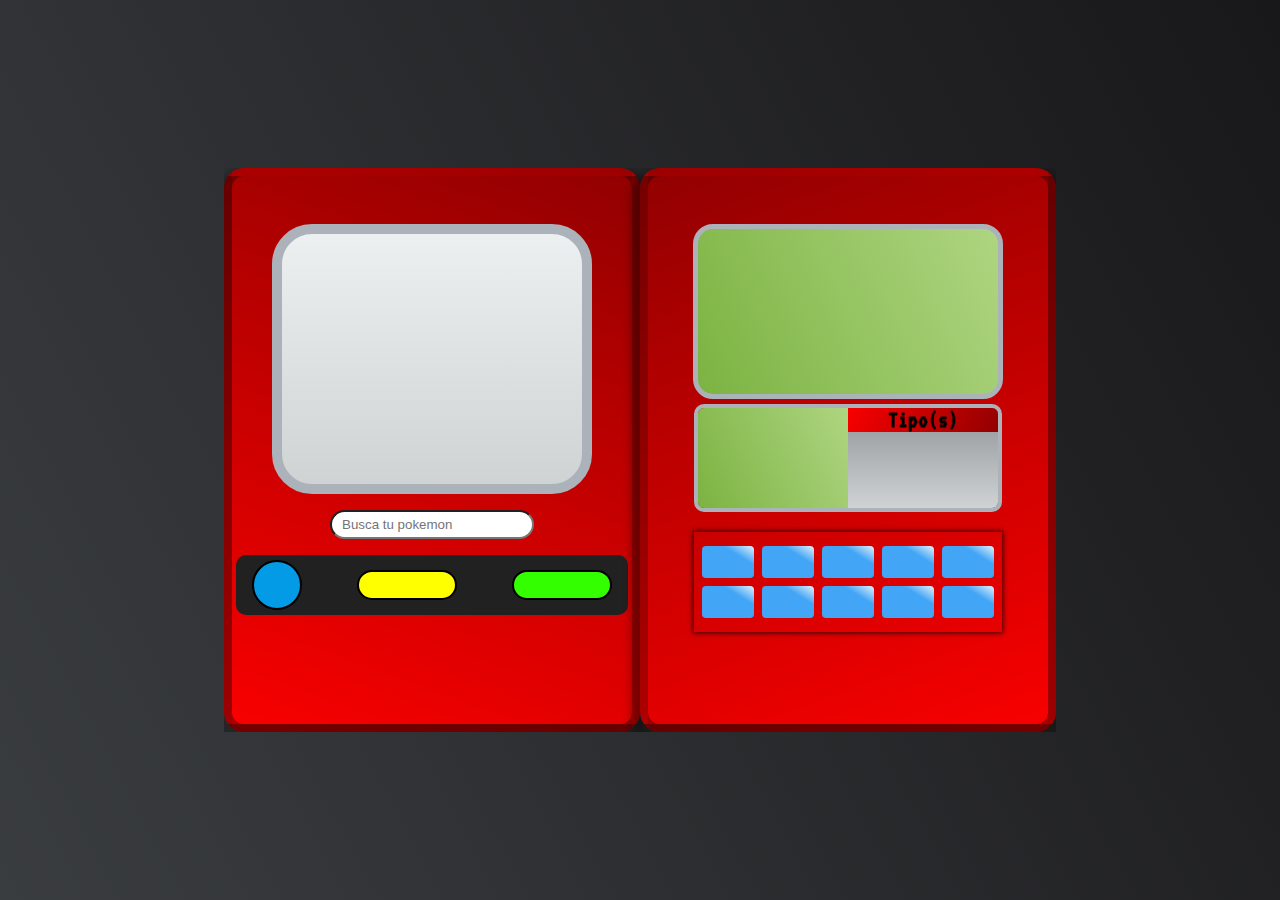
==== index.html @ 08c16eb4 "Aplicacion Pokedex" ====
<!DOCTYPE html>
<html lang="en">
<head>
    <meta charset="UTF-8">
    <meta http-equiv="X-UA-Compatible" content="IE=edge">
    <meta name="viewport" content="width=device-width, initial-scale=1.0">
    <link href="https://fonts.googleapis.com/css2?family=Open+Sans&family=Share+Tech+Mono&family=VT323&display=swap" rel="stylesheet">
    <link href="https://fonts.googleapis.com/css2?family=Open+Sans&family=VT323&display=swap" rel="stylesheet">
    <link rel="stylesheet" href="styles.css">
    <link rel="stylesheet" href="./styles/componentes.css">
    <link rel="shortcut icon" href="./icon/pokemon.ico" type="image/x-icon">
    <title>Pokedex</title>
</head>
<body>
    <section class='FlexContainer'>
    <div class="container">
        <div class="cont-pokemon">

        </div>
    
        <input type="text" id="input-text" placeholder="Busca tu pokemon">
        <div class="text-btn">
        <button id="search"></button>
        <button id="reset"></button>
        <button id='info-poke'></button>
        </div>
    </div>

    <div class="info-poke">

        <div class="information-pokemon">

        </div>
        <section class='habilidades-status'>
            <div class="status">

            </div>
            <div class="tipos">
                <h2>Tipo(s)</h2>
                <div id="cont-tipos">
                 
                </div>
            </div>
        </section>
        <section class='cajas-azules'>
            <div></div>
            <div></div>
            <div></div>
            <div></div>
            <div></div>
            <div></div>
            <div></div>
            <div></div>
            <div></div>
            <div></div>
        </section>
    </div>
</section>
    <script src="index.js" type="module"></script>
</body>
</html>
---- styles.css ----
*{
    margin: 0px;
    padding: 0px;
}
body{
height: 100vh;
background: linear-gradient(62deg, #3a3d40 0%, #181719 100%);
display: flex;
justify-content: center;
align-items: center;
}

button{
    cursor: pointer;
    border: 2px solid black;

}
.FlexContainer {
    display: flex;
    flex-wrap: nowrap;
    justify-content: flex-start;
    align-items: flex-start;
    align-content: flex-start;
    width: 65%;
    height: auto;
    overflow: auto;
    flex-direction: row;
}

.container{
    background: linear-gradient(20deg,  #f80000 0%, #930001 100%);
    width: 95%;
    max-width: 420px;
    min-width: 250px;
    height: 500px;
    padding-top: 48px;
    box-shadow: 0px 9px 9px 9px  rgba(0, 0, 0, 0.3);
    display: flex;
    flex-direction: column;
    flex-wrap: wrap;
    align-items: center;
    border-radius: 20px;
    border:8px rgba(0, 0, 0, 0.3) solid;

}
.info-poke{
    background: linear-gradient(-20deg,  #f80000 0%, #930001 100%);
    width: 95%;
    max-width: 420px;
    min-width: 250px;
    height: 500px;
    padding-top: 48px;
    box-shadow: 0px 9px 9px 9px  rgba(0, 0, 0, 0.3);
    display: flex;
    flex-direction: column;
    flex-wrap: wrap;
    align-items: center;
    border-radius: 20px;
    border:8px rgba(0, 0, 0, 0.3) solid;
    display: flex;
    flex-direction: column;
}
.info-poke .information-pokemon{
    background: linear-gradient( 65deg, #7CB342 0%,  #AED581   100%);
    width: 80%;
    max-width: 300px;
    height: 150px;
    margin: 0px auto;
    border-radius: 20px;
    border: 5px solid #ABB2B9 ;
}
.container .cont-pokemon{
    overflow: hidden;
    background: linear-gradient(to top, #D0D3D4,#ECF0F1   );
    width: 80%;
    max-width: 300px;
    max-height: auto;
    height: 250px;
    margin: 0px auto;
    border-radius: 40px;
    border: 10px solid #ABB2B9 ;
    display: flex;
    flex-direction: column;
    /* justify-content: space-between; */
}

.container input{
    margin-top: 1rem;
    margin-bottom: 1rem;
    height: 25px;
    width: 80%;
    max-width: 190px;
    border-radius: 15px; 
    padding-left: 10px;   

}


.container .text-btn{
    background-color:#212121  ;
    padding-left:1rem;
    padding-right: 1rem;
    width: 90%;
    height: 60px;
    border-radius: 10px;
    display: flex;
    flex-direction: row;
    flex-wrap: wrap;
    justify-content: space-between;
    align-content: center;
}

.container .text-btn #search{
    background-color: #039BE5 ;
    height: 50px;
    width: 50px;
    border-radius: 50%;
    transition: .5s;
}

.container .text-btn #search:hover{
    background-color: #3cb0fd;
}
.container .text-btn #reset{
background-color: #FFFF00;
    border-radius: 50px;
    max-height:30px ;
    width: 100px;
    height: 50px;
    align-self: center;
    transition: .5s;
  }
  .container .text-btn #reset:hover{
      background-color: #FFEE58;
  }

  .container .text-btn #info-poke{
    background-color: #33FF00 ;
    border-radius: 50px;
    max-height:30px ;
    width: 100px;
    height: 50px;
    align-self: center;
    transition: .5s;
  }
  .container .text-btn #info-poke:hover{
      background-color: #33FF66;
  }

  .habilidades-status{
    border-radius: 10px;
    margin-top: 5px;
    border:4px solid #ABB2B9;
    display: flex;
    flex-wrap: nowrap;
    justify-content: flex-start;
    align-items: flex-start;
    align-content: flex-start;
    width: auto;
    overflow: auto;
    flex-direction: row;
    overflow: hidden;
  }

  .habilidades-status div {
    width: 150px;
    height: 100px;
    margin: 0px;
}
.habilidades-status .status{
    
    background: linear-gradient( 65deg, #7CB342 0%,  #AED581   100%);

}
.habilidades-status .tipos{
    overflow: hidden;
    text-align: center;
    font-family: 'VT323';
    background: linear-gradient(to top, #D0D3D4,#909497   );

}
.habilidades-status .tipos h2{
    background: linear-gradient(-65deg, #930001 0%, #f80000 100%);

}

.habilidades-status .status{
    font-family: 'VT323';
    font-size: .9em;
    display: flex;
    flex-direction: column;
    justify-content: center;
}

.habilidades-status .status p{
    margin-left: 17px;
}

.cajas-azules{
    margin-top: 20px;
    display: flex;
    flex-wrap: wrap;
    justify-content: center;
    align-items: center;
    align-content: center;
    width: 308px;
    box-shadow: 0px 0px 5px 1px rgba(0,0,0,0.75);
    height: 100px;
    overflow: auto;
    flex-direction: row;

}

.cajas-azules div {
    width: 52px;
    height: 32px;
    margin: 4px;
    border-radius: 4px;
    background: linear-gradient(to top right, #42A5F5 70% ,#E3F2FD );

}
---- styles/componentes.css ----
img {
  width:  188px;
  height: 188px;
}

.imagen-pokemon {
  height: auto;
  display: flex;
  flex-direction: column;
  justify-content: center;
  align-items: center;
}

.nombre-pokemon {
  font-family:  'Share Tech Mono', monospace;;
  font-size: 20px;
  background: linear-gradient( 65deg, #7CB342 0%,  #AED581   100%);
  text-align: center;
  padding: 18px 0px 18px 0px;
  display: flex;
  flex-direction: row;
  justify-content: space-around;
 
}
.information-pokemon{
  height: 165px !important;
  overflow: hidden;
  display: flex;
  justify-content: center;
}
.information-pokemon .cont-info{
  width: 90%;
  height: 90%;
  margin-top: 5px;
  font-size: 1.2em;
  text-align: justify;
  font-family: 'VT323';
}
#cont-tipos{
height: 75px;
display: flex;
flex-direction: column;
justify-content: space-around;
align-items: center;
}

#cont-tipos h3{
  padding: 4px 0px 4px 0px;
  width: 90%;
  border-radius: 9px;
  box-shadow: -1px 3px 6px 1px rgba(0,0,0,.75);
}
#tipo-uno{
  background: linear-gradient(to left, #EF9A9A 0%, #F44336 100%);

}
#tipo-dos{
  background: linear-gradient(to left, #4FC3F7  0%, #0288D1 100%);
  
}

.hierva{
  background: linear-gradient(to left, #66BB6A 0%, #009900 100%);

}
.insecto{
  background: linear-gradient(to left, #7CB342 0%, #66BB6A 100%);

}
.agua{
  background: linear-gradient(to left, #81D4FA 0%, #29B6F6  100%);

}
.fuego{
  background: linear-gradient(to left, #f5b041 0%, #ed8a0a 100%);
}

.electrico{
  background: linear-gradient(to left, #FFF59D 0%, #FFFF33 100%);
  
}

.psiquico{
  background: linear-gradient(to left, #F8BBD0 0%, #EC407A  100%);
}

.fantasma{
  background: linear-gradient(to left, #D2B4DE 0%, #6C3483   100%);

}
.roca{
  background: linear-gradient(to left, #F4D03F 0%, #9A7D0A   100%);

}
.veneno{
  background: linear-gradient(to left, #C39BD3 0%, #AF7AC5    100%);

}
.normal{
  background: linear-gradient(to left, #A6ACAF 0%, #909497    100%);

}
.tierra{
  background: linear-gradient(to left, #9A7D0A 50%, #FFFF33    100%);

}
.volador{
  background: linear-gradient(to left, #00CCFF  0%,  #909497 90%);
}
.hada{
  background: linear-gradient(to left, #FFCDD2   0%,  #FFCDD2 100%);
}
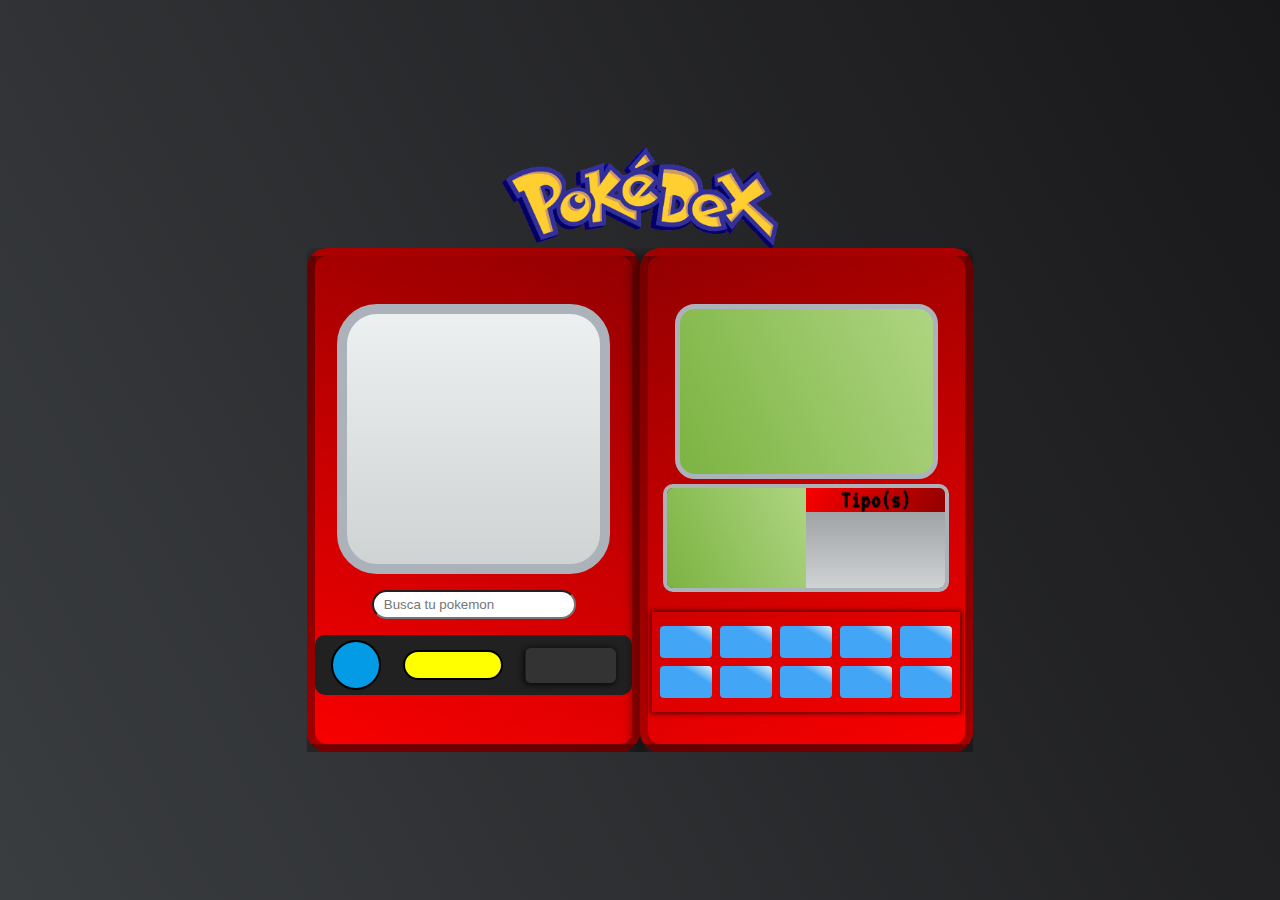
==== commit 439aeb0e: "Se corrigen aspectos del css" ====
--- a/index.html
+++ b/index.html
@@ -6,12 +6,16 @@
     <meta name="viewport" content="width=device-width, initial-scale=1.0">
     <link href="https://fonts.googleapis.com/css2?family=Open+Sans&family=Share+Tech+Mono&family=VT323&display=swap" rel="stylesheet">
     <link href="https://fonts.googleapis.com/css2?family=Open+Sans&family=VT323&display=swap" rel="stylesheet">
+    <link rel="stylesheet" href="https://use.fontawesome.com/releases/v5.8.2/css/all.css" integrity="sha384-oS3vJWv+0UjzBfQzYUhtDYW+Pj2yciDJxpsK1OYPAYjqT085Qq/1cq5FLXAZQ7Ay" crossorigin="anonymous" />
     <link rel="stylesheet" href="styles.css">
     <link rel="stylesheet" href="./styles/componentes.css">
     <link rel="shortcut icon" href="./icon/pokemon.ico" type="image/x-icon">
     <title>Pokedex</title>
 </head>
 <body>
+    <header>
+        <img src="./icon/Pokédex_logo.png" id='logo-pokedex' alt="Logo-pokedex">
+    </header>
     <section class='FlexContainer'>
     <div class="container">
         <div class="cont-pokemon">
@@ -20,9 +24,14 @@
     
         <input type="text" id="input-text" placeholder="Busca tu pokemon">
         <div class="text-btn">
-        <button id="search"></button>
+        <button id="search"></i></button>
         <button id="reset"></button>
-        <button id='info-poke'></button>
+        
+        <div class="btn-group" role="group" aria-label="Basic mixed styles example">
+        <button id='info-poke'><i class="flecha fas fa-backward"></i></button> 
+        <button id='info-poke'><i class="flecha fas fa-forward"></i></button>          
+         </div>
+
         </div>
     </div>
 
--- a/styles.css
+++ b/styles.css
@@ -1,221 +1,240 @@
-*{
-    margin: 0px;
-    padding: 0px;
-}
-body{
-height: 100vh;
-background: linear-gradient(62deg, #3a3d40 0%, #181719 100%);
-display: flex;
+* {
+  margin: 0px;
+  padding: 0px;
+}
+body {
+  height: 100vh;
+  background: linear-gradient(62deg, #3a3d40 0%, #181719 100%);
+  display: flex;
+  flex-direction: column;
+  justify-content: center;
+  align-items: center;
+}
+
+button {
+  cursor: pointer;
+  border: 2px solid black;
+}
+
+header{
+  overflow: hidden;
+  height: 100px;
+  width: auto;
+}
+header img{
+  max-width: 100%;
+  max-height: 100%;
+}
+
+.flecha{
+  color: #797D7F
+}
+.FlexContainer {
+  display: flex;
+  flex-wrap: nowrap;
+  justify-content: flex-start;
+  align-items: flex-start;
+  align-content: flex-start;
+  width: 52%;
+  height: auto;
+  overflow: auto;
+  flex-direction: row;
+}
+
+.container {
+  background: linear-gradient(20deg, #f80000 0%, #930001 100%);
+  width: 95%;
+  max-width: 420px;
+  min-width: 250px;
+  height: 440px;
+  padding-top: 48px;
+  box-shadow: 0px 9px 9px 9px rgba(0, 0, 0, 0.3);
+  display: flex;
+  flex-direction: column;
+  flex-wrap: wrap;
+  align-items: center;
+  border-radius: 20px;
+  border: 8px rgba(0, 0, 0, 0.3) solid;
+}
+.info-poke {
+  background: linear-gradient(-20deg, #f80000 0%, #930001 100%);
+  width: 95%;
+  max-width: 420px;
+  min-width: 250px;
+  height: 440px;
+  padding-top: 48px;
+  box-shadow: 0px 9px 9px 9px rgba(0, 0, 0, 0.3);
+  display: flex;
+  flex-direction: column;
+  flex-wrap: wrap;
+  align-items: center;
+  border-radius: 20px;
+  border: 8px rgba(0, 0, 0, 0.3) solid;
+  display: flex;
+  flex-direction: column;
+}
+.info-poke .information-pokemon {
+  background: linear-gradient(65deg, #7cb342 0%, #aed581 100%);
+  width: 80%;
+  max-width: 300px;
+  height: 150px;
+  margin: 0px auto;
+  border-radius: 20px;
+  border: 5px solid #abb2b9;
+}
+.container .cont-pokemon {
+  overflow: hidden;
+  background: linear-gradient(to top, #d0d3d4, #ecf0f1);
+  width: 80%;
+  max-width: 300px;
+  max-height: auto;
+  height: 250px;
+  margin: 0px auto;
+  border-radius: 40px;
+  border: 10px solid #abb2b9;
+  display: flex;
+  flex-direction: column;
+  /* justify-content: space-between; */
+}
+
+.container input {
+  margin-top: 1rem;
+  margin-bottom: 1rem;
+  height: 25px;
+  width: 80%;
+  max-width: 190px;
+  border-radius: 15px;
+  padding-left: 10px;
+}
+
+.container .text-btn {
+  background-color: #212121;
+  padding-left: 1rem;
+  padding-right: 1rem;
+  width: 90%;
+  height: 60px;
+  border-radius: 10px;
+  display: flex;
+  flex-direction: row;
+  flex-wrap: wrap;
+  justify-content: space-between;
+  align-content: center;
+}
+
+.container .text-btn #search {
+  background-color: #039be5;
+  height: 50px;
+  width: 50px;
+  border-radius: 50%;
+  transition: 0.5s;
+}
+
+.container .text-btn #search:hover {
+  background-color: #3cb0fd;
+}
+.container .text-btn #reset {
+  background-color: #ffff00;
+  border-radius: 50px;
+  max-height: 30px;
+  width: 100px;
+  height: 50px;
+  align-self: center;
+  transition: 0.5s;
+  display:  flex;
 justify-content: center;
 align-items: center;
 }
-
-button{
-    cursor: pointer;
-    border: 2px solid black;
-
-}
-.FlexContainer {
-    display: flex;
-    flex-wrap: nowrap;
-    justify-content: flex-start;
-    align-items: flex-start;
-    align-content: flex-start;
-    width: 65%;
-    height: auto;
-    overflow: auto;
-    flex-direction: row;
-}
-
-.container{
-    background: linear-gradient(20deg,  #f80000 0%, #930001 100%);
-    width: 95%;
-    max-width: 420px;
-    min-width: 250px;
-    height: 500px;
-    padding-top: 48px;
-    box-shadow: 0px 9px 9px 9px  rgba(0, 0, 0, 0.3);
-    display: flex;
-    flex-direction: column;
-    flex-wrap: wrap;
-    align-items: center;
-    border-radius: 20px;
-    border:8px rgba(0, 0, 0, 0.3) solid;
-
-}
-.info-poke{
-    background: linear-gradient(-20deg,  #f80000 0%, #930001 100%);
-    width: 95%;
-    max-width: 420px;
-    min-width: 250px;
-    height: 500px;
-    padding-top: 48px;
-    box-shadow: 0px 9px 9px 9px  rgba(0, 0, 0, 0.3);
-    display: flex;
-    flex-direction: column;
-    flex-wrap: wrap;
-    align-items: center;
-    border-radius: 20px;
-    border:8px rgba(0, 0, 0, 0.3) solid;
-    display: flex;
-    flex-direction: column;
-}
-.info-poke .information-pokemon{
-    background: linear-gradient( 65deg, #7CB342 0%,  #AED581   100%);
-    width: 80%;
-    max-width: 300px;
-    height: 150px;
-    margin: 0px auto;
-    border-radius: 20px;
-    border: 5px solid #ABB2B9 ;
-}
-.container .cont-pokemon{
-    overflow: hidden;
-    background: linear-gradient(to top, #D0D3D4,#ECF0F1   );
-    width: 80%;
-    max-width: 300px;
-    max-height: auto;
-    height: 250px;
-    margin: 0px auto;
-    border-radius: 40px;
-    border: 10px solid #ABB2B9 ;
-    display: flex;
-    flex-direction: column;
-    /* justify-content: space-between; */
-}
-
-.container input{
-    margin-top: 1rem;
-    margin-bottom: 1rem;
-    height: 25px;
-    width: 80%;
-    max-width: 190px;
-    border-radius: 15px; 
-    padding-left: 10px;   
-
-}
-
-
-.container .text-btn{
-    background-color:#212121  ;
-    padding-left:1rem;
-    padding-right: 1rem;
-    width: 90%;
-    height: 60px;
-    border-radius: 10px;
-    display: flex;
-    flex-direction: row;
-    flex-wrap: wrap;
-    justify-content: space-between;
-    align-content: center;
-}
-
-.container .text-btn #search{
-    background-color: #039BE5 ;
-    height: 50px;
-    width: 50px;
-    border-radius: 50%;
-    transition: .5s;
-}
-
-.container .text-btn #search:hover{
-    background-color: #3cb0fd;
-}
-.container .text-btn #reset{
-background-color: #FFFF00;
-    border-radius: 50px;
-    max-height:30px ;
-    width: 100px;
-    height: 50px;
-    align-self: center;
-    transition: .5s;
-  }
-  .container .text-btn #reset:hover{
-      background-color: #FFEE58;
-  }
-
-  .container .text-btn #info-poke{
-    background-color: #33FF00 ;
-    border-radius: 50px;
-    max-height:30px ;
-    width: 100px;
-    height: 50px;
-    align-self: center;
-    transition: .5s;
-  }
-  .container .text-btn #info-poke:hover{
-      background-color: #33FF66;
-  }
-
-  .habilidades-status{
-    border-radius: 10px;
-    margin-top: 5px;
-    border:4px solid #ABB2B9;
-    display: flex;
-    flex-wrap: nowrap;
-    justify-content: flex-start;
-    align-items: flex-start;
-    align-content: flex-start;
-    width: auto;
-    overflow: auto;
-    flex-direction: row;
-    overflow: hidden;
-  }
-
-  .habilidades-status div {
-    width: 150px;
-    height: 100px;
-    margin: 0px;
-}
-.habilidades-status .status{
-    
-    background: linear-gradient( 65deg, #7CB342 0%,  #AED581   100%);
-
-}
-.habilidades-status .tipos{
-    overflow: hidden;
-    text-align: center;
-    font-family: 'VT323';
-    background: linear-gradient(to top, #D0D3D4,#909497   );
-
-}
-.habilidades-status .tipos h2{
-    background: linear-gradient(-65deg, #930001 0%, #f80000 100%);
-
-}
-
-.habilidades-status .status{
-    font-family: 'VT323';
-    font-size: .9em;
-    display: flex;
-    flex-direction: column;
-    justify-content: center;
-}
-
-.habilidades-status .status p{
-    margin-left: 17px;
-}
-
-.cajas-azules{
-    margin-top: 20px;
-    display: flex;
-    flex-wrap: wrap;
-    justify-content: center;
-    align-items: center;
-    align-content: center;
-    width: 308px;
-    box-shadow: 0px 0px 5px 1px rgba(0,0,0,0.75);
-    height: 100px;
-    overflow: auto;
-    flex-direction: row;
-
+.container .text-btn #reset:hover {
+  background-color: #ffee58;
+}
+
+.btn-group {
+    box-shadow: -1px 1px 6px 1px rgba(0,0,0,.75);
+  width: 91px;
+  display: inline-flex;
+  border-radius: 6px;
+  overflow: hidden;
+  display: flex;
+  justify-content: center;
+  align-self: center;
+}
+
+.container .text-btn #info-poke {
+  background-color: #333333;
+  height: 35px;
+  width: 45px;
+  padding: 10px 16px;
+  outline: none;
+  border: none;
+  transition: 0.5s;
+}
+.container .text-btn #info-poke:hover {
+  background-color: #424242;
+}
+
+.habilidades-status {
+  border-radius: 10px;
+  margin-top: 5px;
+  border: 4px solid #abb2b9;
+  display: flex;
+  flex-wrap: nowrap;
+  justify-content: flex-start;
+  align-items: flex-start;
+  align-content: flex-start;
+  width: auto;
+  overflow: auto;
+  flex-direction: row;
+  overflow: hidden;
+}
+
+.habilidades-status div {
+  width: 139px;
+  height: 100px;
+  margin: 0px;
+}
+.habilidades-status .status {
+  background: linear-gradient(65deg, #7cb342 0%, #aed581 100%);
+}
+.habilidades-status .tipos {
+  overflow: hidden;
+  text-align: center;
+  font-family: "VT323";
+  background: linear-gradient(to top, #d0d3d4, #909497);
+}
+.habilidades-status .tipos h2 {
+  background: linear-gradient(-65deg, #930001 0%, #f80000 100%);
+}
+
+.habilidades-status .status {
+  font-family: "VT323";
+  font-size: 0.8em;
+  display: flex;
+  flex-direction: column;
+  justify-content: center;
+}
+
+.habilidades-status .status p {
+  margin-left: 17px;
+}
+
+.cajas-azules {
+  margin-top: 20px;
+  display: flex;
+  flex-wrap: wrap;
+  justify-content: center;
+  align-items: center;
+  align-content: center;
+  width: 308px;
+  box-shadow: 0px 0px 5px 1px rgba(0, 0, 0, 0.75);
+  height: 100px;
+  overflow: auto;
+  flex-direction: row;
 }
 
 .cajas-azules div {
-    width: 52px;
-    height: 32px;
-    margin: 4px;
-    border-radius: 4px;
-    background: linear-gradient(to top right, #42A5F5 70% ,#E3F2FD );
-
-}
+  width: 52px;
+  height: 32px;
+  margin: 4px;
+  border-radius: 4px;
+  background: linear-gradient(to top right, #42a5f5 70%, #e3f2fd);
+}
--- a/styles/componentes.css
+++ b/styles/componentes.css
@@ -1,10 +1,16 @@
 img {
-  width:  188px;
-  height: 188px;
+  width:  auto;
+  height: auto;
+}
+.radio-pokemon{
+  padding: 15px;
+  border: 1px inset #333333;
+  box-shadow: 0px 0px 5px 1px rgba(0,0,0,0.75);
+  border-radius: 50%;
 }
 
 .imagen-pokemon {
-  height: auto;
+  height: 188px;
   display: flex;
   flex-direction: column;
   justify-content: center;
@@ -32,7 +38,7 @@
   width: 90%;
   height: 90%;
   margin-top: 5px;
-  font-size: 1.2em;
+  font-size: 1.1em;
   text-align: justify;
   font-family: 'VT323';
 }
